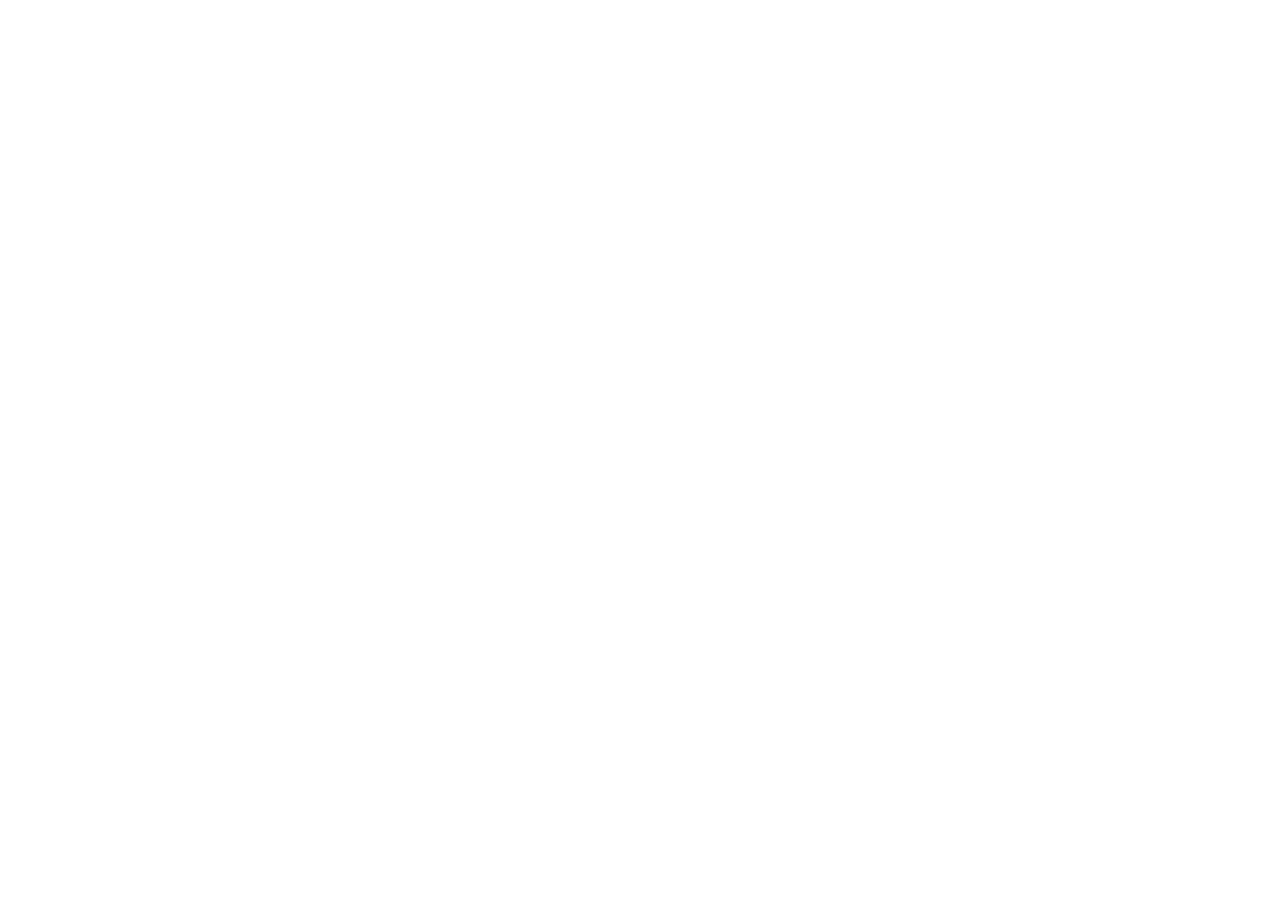
==== comics/index.html @ 191fdacd "Update index.html" ====
<!DOCTYPE html>
<html>
<head>
	<title>Redirecting to https://drive.google.com/drive/u/0/folders/1pyOAvqN3I0MCGW1p9Atx1cNf1--tQpO0</title>
	<meta http-equiv="refresh" content="0; URL='https://drive.google.com/drive/u/0/folders/1pyOAvqN3I0MCGW1p9Atx1cNf1--tQpO0'" />
</head>
<body>
</body>
</html>
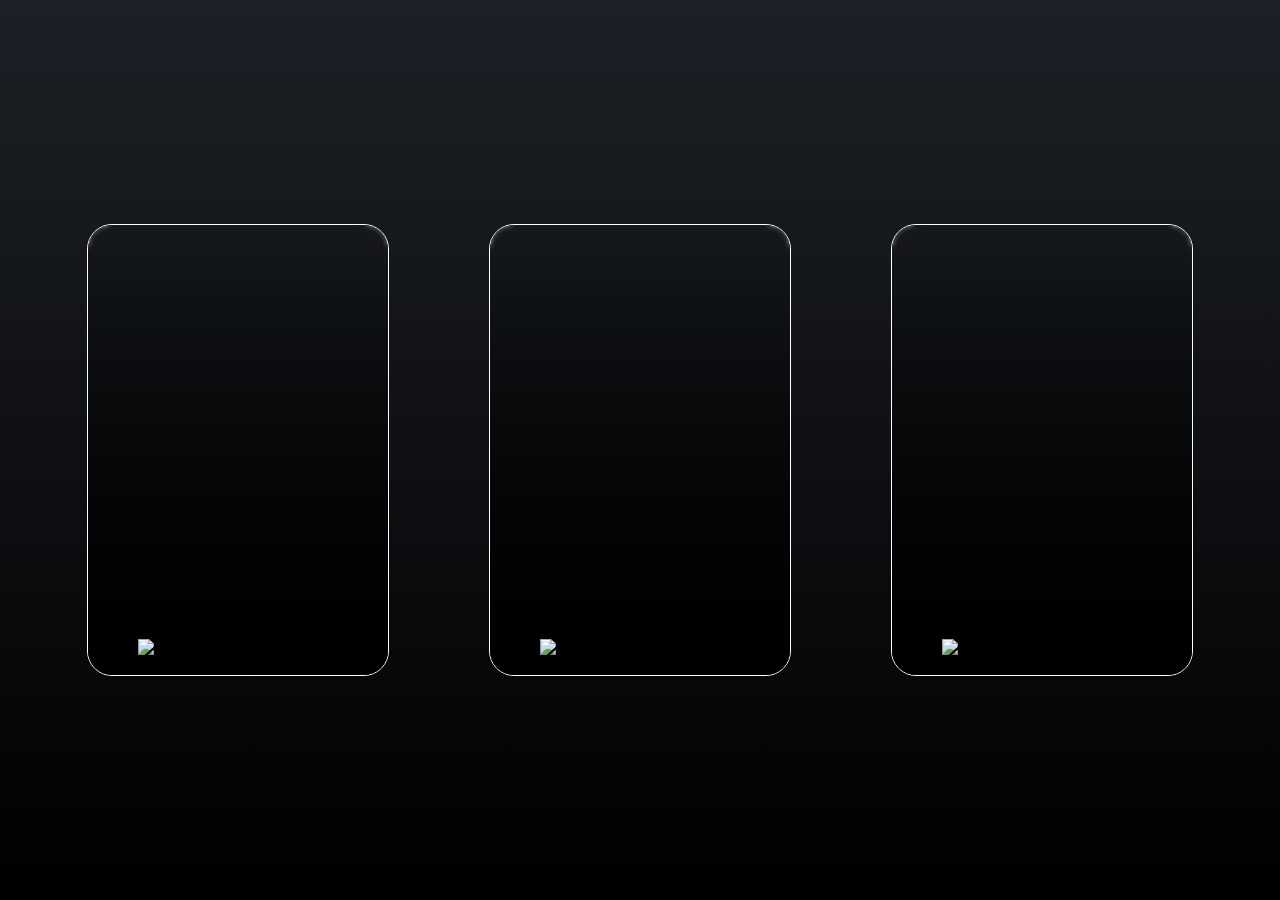
==== commit 0707ec69: "Update index.html" ====
--- a/comics/index.html
+++ b/comics/index.html
@@ -1,9 +1,43 @@
 <!DOCTYPE html>
-<html>
-<head>
-	<title>Redirecting to https://drive.google.com/drive/u/0/folders/1pyOAvqN3I0MCGW1p9Atx1cNf1--tQpO0</title>
-	<meta http-equiv="refresh" content="0; URL='https://drive.google.com/drive/u/0/folders/1pyOAvqN3I0MCGW1p9Atx1cNf1--tQpO0'" />
-</head>
-<body>
-</body>
-</html>
+<html><head><meta http-equiv="Content-Type" content="text/html; charset=UTF-8">
+	
+	<meta name="viewport" content="width=device-width, initial-scale=1">
+	<meta property="og:type" content="website">
+	<meta property="og:url" content="https://liqutch.dev/comics">
+	<meta property="og:title" content="Çizgi Romanlar">
+	<meta property="og:description" content="Bu sayfa üzerinden Türkçe çevirisi mevcut tüm Fortnite çizgi romanlarını görüntüleyebilirsin.">
+	<meta property="og:image" content="https://lh3.google.com/u/0/d/1Ba3p4ARoCI0R1OBAO9-waWWCo4J4pbCW=w1920-h973-iv1">
+	<title>Fortnite Çizgi Romanları</title>
+	<link href="./assets/style.css" rel="stylesheet" type="text/css">
+<meta name="x-ce-data" ceid="nalkmonnmldhpfcpdlbdpljlaajlaphh" content="XCOzwbFsm5OMrJZJ280hMOY2CT6K1Lzfva+UGL2GtCjaYvlWLqnR78h2KAs4Sq8Y"></head>
+
+<body cz-shortcut-listen="true">
+	
+	<div class="object" bis_skin_checked="1">
+		<a href="https://drive.google.com/drive/folders/1GeQ9WbggyTnWVFIIr2Q7na3yYKkKxNVm">
+		<div class="bg-img" style="background-image: url('./assets/thor.jpg');" bis_skin_checked="1">
+			<div class="shadow-overlay" bis_skin_checked="1"></div>
+			<img class="title" src="./assets/nexuslogo.png">
+		</div>
+		</a>
+	</div>
+
+	<div class="object" bis_skin_checked="1">
+		<a href="https://drive.google.com/drive/folders/1kuZArGp3F4lfZs0B1lnjSF9r0M98lZ8E">
+		<div class="bg-img" style="background-image: url('./assets/foundation.png');" bis_skin_checked="1">
+			<div class="shadow-overlay" bis_skin_checked="1"></div>
+			<img class="title" src="./assets/foundationlogo.png">
+		</div>
+		</a>
+	</div>
+
+	<div class="object" bis_skin_checked="1">
+		<a href="https://drive.google.com/drive/folders/17UgxRR2RnZRKk0DDLsFyVkhrfsN_2htX">
+			<div class="bg-img" style="background-image: url('./assets/zerowar.jpg');" bis_skin_checked="1">
+				<div class="shadow-overlay" bis_skin_checked="1"></div>
+				<img class="title" src="./assets/zerowarlogo.png">
+			</div>
+		</a>
+	</div>
+
+</body></html>
--- a/comics/assets/style.css
+++ b/comics/assets/style.css
@@ -0,0 +1,98 @@
+html {
+  height: 100%;
+  width: 100%;
+	background: linear-gradient(to top, rgb(0, 0, 0), #1d2127);
+}
+
+* {
+	margin: 0;
+	padding: 0;
+}
+
+body {
+	width: max-content;
+	min-width: 100%;
+	height: 100%;
+	display: flex;
+	flex-direction: row;
+	justify-content:center;
+	margin: 50 50px 0 50px;
+}
+
+@media screen and (max-width: 481px){
+
+	body {
+		width:auto;
+		min-width: 100%;
+		height: 100%;
+		display: grid;
+		flex-direction: row;
+		justify-content:center;
+		margin: 50 50px 0 50px;
+	}
+  
+}
+
+.object {
+	width: fit-content;
+	height:auto;
+	display: flex;
+	flex-direction: column;
+	justify-content: center;
+	margin: 50 50px 0 50px;
+	padding: 50px;
+}
+
+.bg-img {
+	position: relative;
+	background-size: cover;
+	background-position: center;
+	width: 300px;
+	height: 450px;
+	border-radius: 25px;
+	border: 1px solid white;
+	overflow: hidden;
+	transition: ease-in-out 0.3s;
+	cursor: pointer;
+}
+
+.bg-img:hover {
+	transform: scale(1.1);
+	box-shadow: 0 0 10px 3 white;
+}
+
+.bg-img:hover > .shadow-overlay {
+	backdrop-filter: blur(0);
+}
+
+.shadow-overlay {
+	position: absolute;
+	background: linear-gradient(to top, black, rgba(0, 0, 0, 0));
+	width: 100%;
+	height: 100%;
+	backdrop-filter: blur(2px);
+}
+
+.title {
+	position: absolute;
+	background-size: cover;
+	background-position: center;
+	width: 200px;
+	margin: 0 50px 0 50px;
+	bottom: 20px;
+}
+
+::-webkit-scrollbar {
+	width: 10px;
+	height: 10px;
+	overflow: overlay;
+}
+
+::-webkit-scrollbar-track {
+	background-color: black;
+}
+
+::-webkit-scrollbar-thumb {
+	background-color: white;
+	border-radius: 50px;
+}
